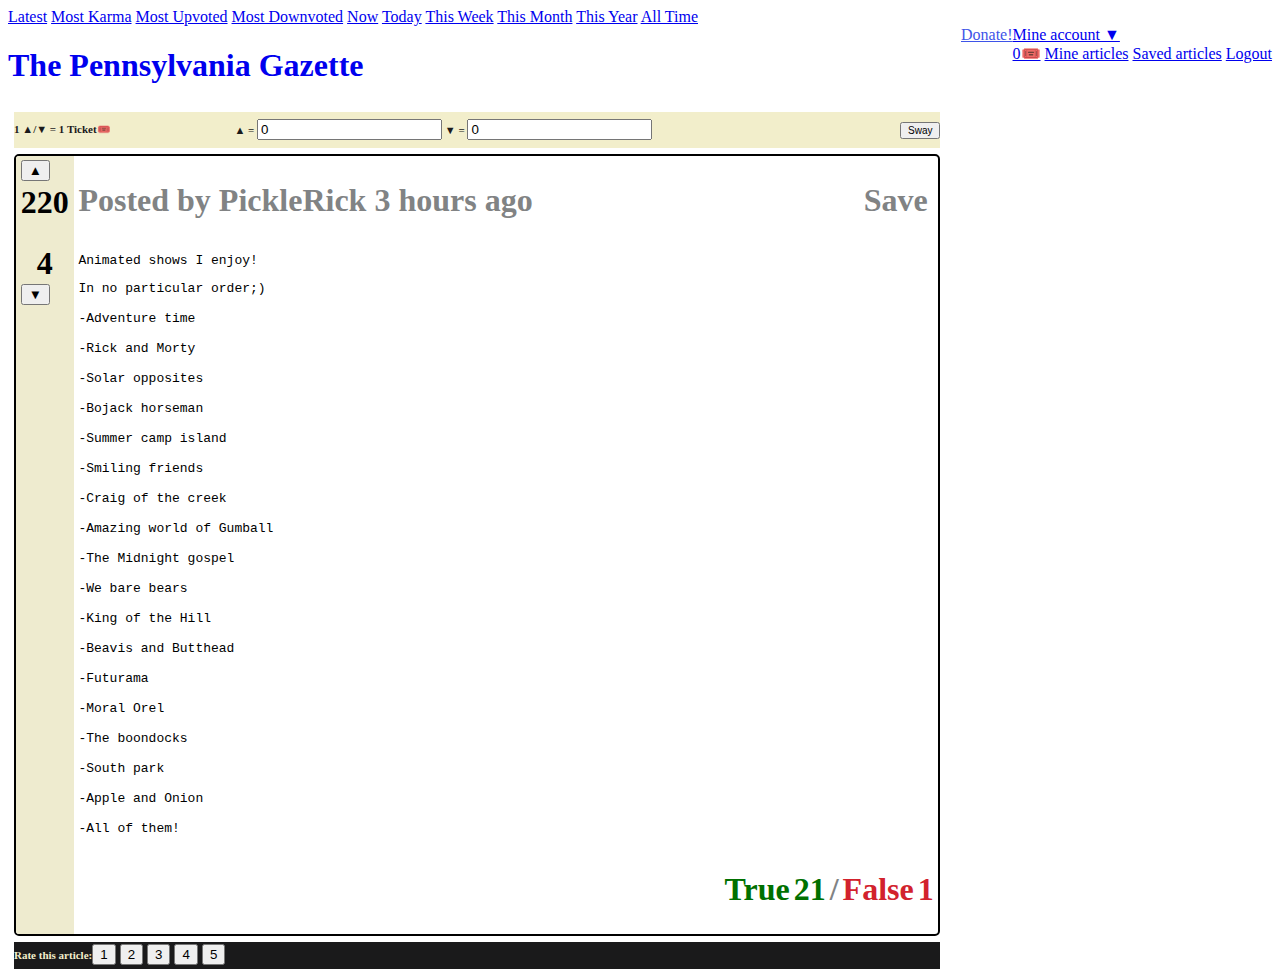
==== ArticlepageGazette.html @ 17eb67d0 "Add files via upload" ====
<!DOCTYPE html>
<!-- saved from url=(0079)http://localhost/thepg/ArticlepageGazette.php?cat=3&sort=4&c=9&start=0&limit=10 -->
<html><head><meta http-equiv="Content-Type" content="text/html; charset=UTF-8">
    <link rel="icon" type="img/x-icon" href="http://localhost/thepg/img/BenjaminFranklin1767.ico">
    <title>Animated shows I enjoy!</title>

    <meta name="viewport" content="width=device-width, initial-scale=1">
    <link href="./ArticlepageGazette_files/style.css" rel="stylesheet" type="text/css">
</head>

<body data-new-gr-c-s-check-loaded="14.1024.0" data-gr-ext-installed="">
    <div class="topnav">
        <div class="dropdown">
            <a href="http://localhost/thepg/ArticlepageGazette.php?cat=3&amp;sort=4&amp;c=9&amp;start=0&amp;limit=10#"></a>
            <div class="dropdown-content">
                <object><a href="http://localhost/thepg/ArticlepageGazette.php?cat=1&amp;sort=4&amp;c=9&amp;start=0&amp;limit=10" "="">Latest</a></object>
                <object><a href="http://localhost/thepg/ArticlepageGazette.php?cat=3&amp;sort=4&amp;c=9&amp;start=0&amp;limit=10" "="">Most Karma</a></object>
                <object><a href="http://localhost/thepg/ArticlepageGazette.php?cat=4&amp;sort=4&amp;c=9&amp;start=0&amp;limit=10" "="">Most Upvoted</a></object>
                <object><a href="http://localhost/thepg/ArticlepageGazette.php?cat=5&amp;sort=4&amp;c=9&amp;start=0&amp;limit=10" "="">Most Downvoted</a></object>
                
                <object><a class="sort" href="http://localhost/thepg/ArticlepageGazette.php?sort=1&amp;cat=3&amp;c=9&amp;start=0&amp;limit=10" "="">Now</a></object>
                <object><a class="sort" href="http://localhost/thepg/ArticlepageGazette.php?sort=2&amp;cat=3&amp;c=9&amp;start=0&amp;limit=10" "="">Today</a></object>
                <object><a class="sort" href="http://localhost/thepg/ArticlepageGazette.php?sort=3&amp;cat=3&amp;c=9&amp;start=0&amp;limit=10" "="">This Week</a></object>
                <object><a class="sort" href="http://localhost/thepg/ArticlepageGazette.php?sort=4&amp;cat=3&amp;c=9&amp;start=0&amp;limit=10" "="">This Month</a></object>
                <object><a class="sort" href="http://localhost/thepg/ArticlepageGazette.php?sort=5&amp;cat=3&amp;c=9&amp;start=0&amp;limit=10" "="">This Year</a></object>
                <object><a class="sort" href="http://localhost/thepg/ArticlepageGazette.php?sort=6&amp;cat=3&amp;c=9&amp;start=0&amp;limit=10" "="">All Time</a></object>
            </div>
        </div>
        <main>

    <div class="dropdown" style="float: right; width: auto;">
        <a href="http://localhost/thepg/ArticlepageGazette.php?cat=3&amp;sort=4&amp;c=9&amp;start=0&amp;limit=10#">Mine account ▼</a>
        <div class="dropdown-content">
            <a href="http://localhost/thepg/BuyTicketsGazette.php">0🎟️</a>
            <a href="http://localhost/thepg/MineaccountGazette.php">Mine articles</a>
            <!-- <a href="MineaccountcommentGazette.php">Mine comments</a> -->
            <!-- <a href="MinesubsGazette.php">Your subscriptions</a> -->
            <a href="http://localhost/thepg/MinesavesGazette.php">Saved articles</a>
            <!--<a href="MinesavescommentGazette.php">Saved comments</a> -->
            <a href="http://localhost/thepg/include/logout.inc.php">Logout</a>
        </div>
    </div>
    
</main>
        <form action="https://www.paypal.com/cgi-bin/webscr" id="iloveyou" method="post" target="_top">
            <input type="hidden" name="cmd" value="_donations">
            <input type="hidden" name="business" value="thepg17760704@gmail.com">
            <input type="hidden" name="item_name" value="Help!?">
            <input type="hidden" name="currency_code" value="USD">
            <a href="http://localhost/thepg/ArticlepageGazette.php?cat=3&amp;sort=4&amp;c=9&amp;start=0&amp;limit=10#" style="float: right; color: #3E54E8;" onclick="document.getElementById(&#39;iloveyou&#39;).submit()">Donate!</a>
        </form>
    </div>

    <nav class="navmain">
        <a href="http://localhost/thepg/index.php" style="text-decoration: none;"><h1 class="title">The Pennsylvania Gazette</h1></a>
    </nav>

    <div id="PostMobileDivDivider" style="display: grid; grid-template-columns: 74% 26%; padding: 0px 6px 0px 6px; grid-gap: 6px;"><div><div><div class="asidebox" style="background-color: #F2eecb; margin-top: 6px;"><form method="post" action="http://localhost/thepg/ArticlepageGazette.php?cat=3&amp;sort=4&amp;c=9&amp;start=0&amp;limit=10">
                <div style="display: grid; grid-template-columns: auto auto auto; align-items: center;">
                    <div>
                        <h1 class="signuptext" style="color: #1A1A1B; font-size: 11px;">1 ▲/▼ = 1 Ticket🎟️</h1>
                    </div>
                    <div>
                        <h1 class="signuptext" style="color: #1A1A1B; font-size: 11px;">
                            <label for="up">▲ =</label>
                            <input class="ticket" type="number" id="up" name="up" value="0">
                            <label for="down">▼ =</label>
                            <input class="ticket" type="number" id="down" name="down" value="0">
                        </h1>
                    </div>
                    <div style="text-align: right;">
                        <button id="sway" name="sway" type="submit" class="voting" style="font-size: 10px; float:none;">Sway</button>
                    </div>
                </div></form></div></div><div><div style="display: grid; grid-template-columns: 1fr 200fr; overflow: hidden; box-sizing: border-box; margin-top: 6px; width: 100%; border: solid 2px; border-radius: 5px;"><div style="background-color: #eeebcf"><div style="padding: 0.30em; display: grid; grid-template-columns: 1fr;"><form method="post" action="http://localhost/thepg/ArticlepageGazette.php?cat=3&amp;sort=4&amp;c=9&amp;start=0&amp;limit=10">
                                        <div class="center">
                                            <button type="submit" name="Upvote" value="Upvote" class="voting">▲</button>
                                        </div>
                                    </form><h1 class="signuptext" style="margin-bottom: 2.01px; margin-top: 3px; text-align: center;">220</h1><h1 class="signuptext" style="margin-bottom: 2.01px; text-align: center;">4</h1><form method="post" action="http://localhost/thepg/ArticlepageGazette.php?cat=3&amp;sort=4&amp;c=9&amp;start=0&amp;limit=10">
                                        <div class="center">
                                            <button type="submit" name="Downvote" value="Downvote" class="voting">▼</button>
                                        </div>
                                    </form></div></div><div><div style="padding: 0.30em; display: grid; grid-template-columns: 1fr;"><div style="display: grid; grid-template-columns: 14fr 1fr;"><h1 class="signuptext" style="color: #818384;">Posted by PickleRick 3 hours ago</h1><div style="display: grid; grid-template-columns: 1fr;"><form method="post" id="Save">
                                            <input type="hidden" name="Save" value="Save">
                                            <a href="http://localhost/thepg/ArticlepageGazette.php?cat=3&amp;sort=4&amp;c=9&amp;start=0&amp;limit=10#" style="float: right; text-decoration: none; padding: 0px 6px 0px 6px;" onclick="document.getElementById(&#39;Save&#39;).submit()"><h1 class="signuptext" style="color: #818384;">Save</h1></a>
                                        </form>
                                <!--    <form action="https://www.paypal.com/cgi-bin/webscr" id="iloveyouto" method="post" target="_top">
                                        <input type="hidden" name="cmd" value="_donations" />
                                        <input type="hidden" name="business" value="bilalhussain5008@gmail.com" />
                                        <input type="hidden" name="item_name" value="Help!?" />
                                        <input type="hidden" name="currency_code" value="USD" />
                                        <a href="#" style="float: right; text-decoration: none; padding: 0px 0px 0px 0px;" onclick="document.getElementById('iloveyouto').submit()"><h1 class='signuptext' style='color:#3E54E8;'>Donate!</h1></a>
                                    </form> -->

                                </div></div><div>

                                <pre class="title">Animated shows I enjoy!</pre>

                                <pre class="post">In no particular order;)

-Adventure time

-Rick and Morty

-Solar opposites

-Bojack horseman

-Summer camp island

-Smiling friends

-Craig of the creek

-Amazing world of Gumball

-The Midnight gospel

-We bare bears

-King of the Hill

-Beavis and Butthead

-Futurama

-Moral Orel

-The boondocks

-South park

-Apple and Onion

-All of them!</pre>

                        </div><div style="display: grid; grid-template-columns: 1fr;"><div style="display: grid; grid-template-columns: 14fr 1fr;"><h1 class="signuptext" style="color: #818384;"></h1><div style="display: grid; grid-template-columns: 1fr 1fr 1fr;"><div style="display: grid; grid-template-columns: 1fr 1fr;"><form method="post" id="SetTrue">
                                                    <input type="hidden" name="SetTrue" value="SetTrue">
                                                    <a href="javascript:window.location.reload();" style="float: right; text-decoration: none; padding: 0px 4px 0px 6px;" onclick="document.getElementById(&#39;SetTrue&#39;).submit()"><h1 class="signuptext" style="color: #007000;">True</h1></a>
                                                </form><h1 class="signuptext" style="color: #007000;">21</h1></div><div><h1 class="signuptext" style="color: #818384; padding: 0px 4px 0px 4px;">/</h1></div><div style="display: grid; grid-template-columns: 1fr 1fr;"><form method="post" id="SetFalse">
                                                    <input type="hidden" name="SetFalse" value="SetFalse">
                                                    <a href="javascript:window.location.reload();" style="float: right; text-decoration: none; padding: 0px 4px 0px 0px;" onclick="document.getElementById(&#39;SetFalse&#39;).submit()"><h1 class="signuptext" style="color: #D2222D;">False</h1></a>
                                                </form><h1 class="signuptext" style="color: #D2222D">1</h1></div></div></div></div></div></div></div></div><div><div class="asidebox" style="background-color: #1A1A1B; margin-top: 6px;"><form method="post" action="http://localhost/thepg/ArticlepageGazette.php?cat=3&amp;sort=4&amp;c=9&amp;start=0&amp;limit=10">
                    <div style="display: grid; grid-template-columns: auto 1fr; align-items: baseline;">
                        <div>
                            <h1 class="signuptext" style="color: #F2eecb; font-size: 11px;">Rate this article:</h1>
                        </div>
                        <div>
                            <button class="borderless" type="submit" name="rate" value="1">1</button>
                            <button class="borderless" type="submit" name="rate" value="2">2</button>
                            <button class="borderless" type="submit" name="rate" value="3">3</button>
                            <button class="borderless" type="submit" name="rate" value="4">4</button>
                            <button class="borderless" type="submit" name="rate" value="5">5</button>
                        </div>
                    </div></form></div></div><div></div><div></div><div><div></div></div></div></div>    


</body><grammarly-desktop-integration data-grammarly-shadow-root="true"></grammarly-desktop-integration></html>
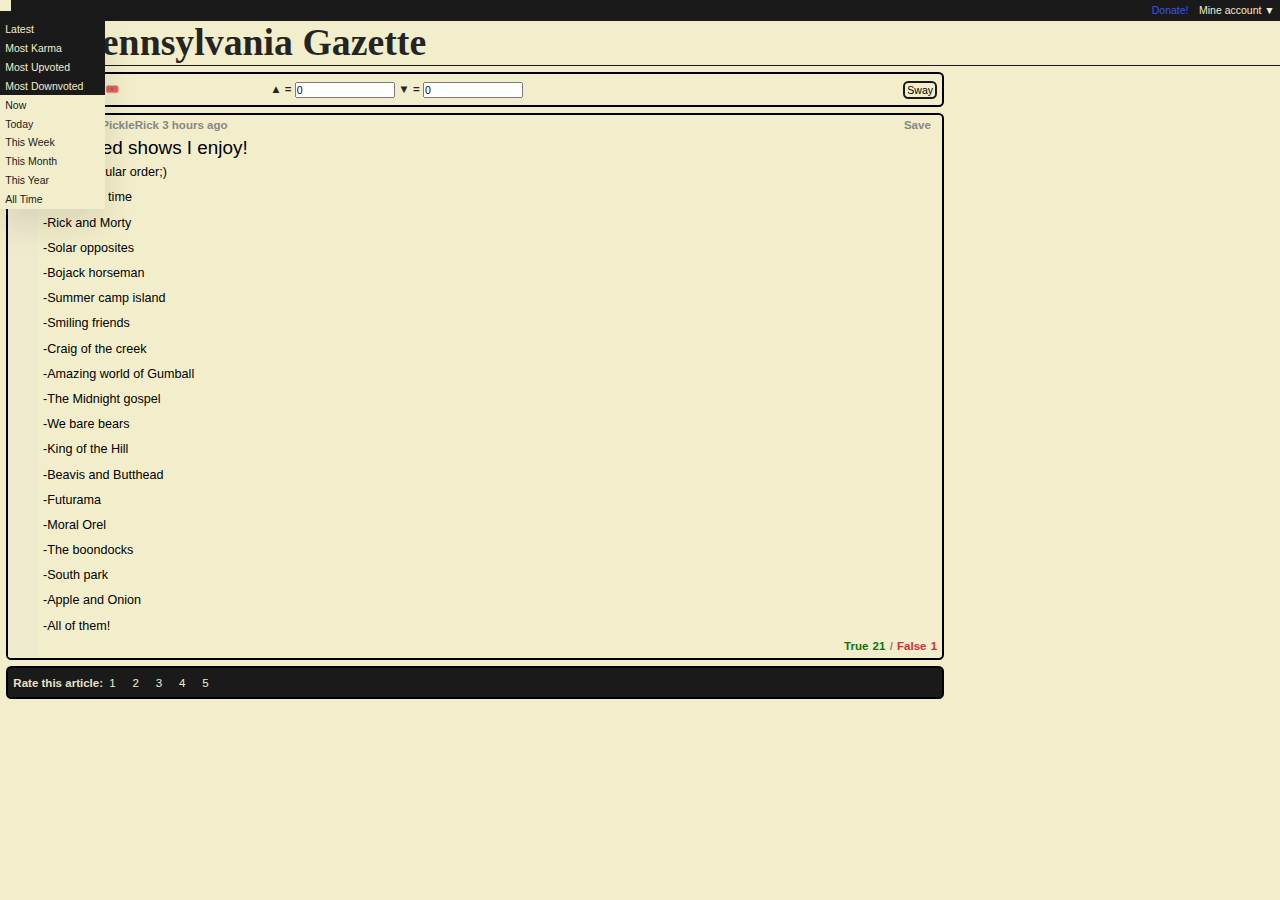
==== commit 2586718a: "Update ArticlepageGazette.html" ====
--- a/ArticlepageGazette.html
+++ b/ArticlepageGazette.html
@@ -5,7 +5,7 @@
     <title>Animated shows I enjoy!</title>
 
     <meta name="viewport" content="width=device-width, initial-scale=1">
-    <link href="./ArticlepageGazette_files/style.css" rel="stylesheet" type="text/css">
+    <link href="./style.css" rel="stylesheet" type="text/css">
 </head>
 
 <body data-new-gr-c-s-check-loaded="14.1024.0" data-gr-ext-installed="">
@@ -154,4 +154,4 @@
                     </div></form></div></div><div></div><div></div><div><div></div></div></div></div>    
 
 
-</body><grammarly-desktop-integration data-grammarly-shadow-root="true"></grammarly-desktop-integration></html>+</body><grammarly-desktop-integration data-grammarly-shadow-root="true"></grammarly-desktop-integration></html>
--- a/style.css
+++ b/style.css
@@ -0,0 +1,472 @@
+/* 
+html5doctor.com Reset Stylesheet
+v1.6.1
+Last Updated: 2010-09-17
+Author: Richard Clark - http://richclarkdesign.com 
+Twitter: @rich_clark
+*/
+
+html, body, div, span, object, iframe,
+h1, h2, h3, h4, h5, h6, p, blockquote, h1,
+abbr, address, cite, code,
+del, dfn, em, img, ins, kbd, q, samp,
+small, strong, sub, sup, var,
+b, i,
+dl, dt, dd, ol, ul, li,
+fieldset, form, label, legend,
+table, caption, tbody, tfoot, thead, tr, th, td,
+article, aside, canvas, details, figcaption, figure, 
+footer, header, hgroup, menu, nav, section, summary,
+time, mark, audio, video {
+    margin:0;
+    padding:0;
+    border:0;
+    outline:0;
+    font-size:100%;
+    vertical-align:baseline;
+    background:transparent;
+}
+
+body {
+    line-height:1;
+}
+
+* {
+    margin: 0px;
+    padding: 0px;
+}
+
+article,aside,details,figcaption,figure,
+footer,header,hgroup,menu,nav,section { 
+    display:block;
+}
+
+nav ul {
+    list-style:none;
+}
+
+blockquote, q {
+    quotes:none;
+}
+
+blockquote:before, blockquote:after,
+q:before, q:after {
+    content:'';
+    content:none;
+}
+
+a {
+    margin:0;
+    padding:0;
+    font-size:100%;
+    vertical-align:baseline;
+    background:transparent;
+}
+
+textarea {
+    line-height: 1.2;
+    font-size: 11px;
+}
+
+/* scrollbar */
+
+/* width */
+::-webkit-scrollbar {
+    width: 10px;
+    height: 10px;
+}
+  
+/* Track */
+::-webkit-scrollbar-track {
+    background: #f1f1f1; 
+}
+   
+/* Handle */
+::-webkit-scrollbar-thumb {
+    background: #888; 
+}
+  
+/* Handle on hover */
+::-webkit-scrollbar-thumb:hover {
+    background: #1A1A1B; 
+}
+
+/* change colours to suit your needs */
+mark {
+    background-color:#F2eecb;
+    color:#1A1A1B; 
+    font-style:italic;
+    font-weight:bold;
+}
+
+del {
+    text-decoration: line-through;
+}
+
+abbr[title], dfn[title] {
+    border-bottom:1px dotted;
+    cursor:help;
+}
+
+table {
+    border-collapse:collapse;
+    border-spacing:0;
+}
+
+/* change border colour to suit your needs */
+hr {
+    display:block;
+    height:1px;
+    border:0;   
+    border-top:1px solid #F2eecb;
+    margin:1em 0;
+    padding:0;
+}
+
+input, select {
+    vertical-align:middle;
+}
+
+/* My Code */
+
+body {
+    zoom: 105%;
+    background-color: #F2eecb;
+}
+
+.center {
+    display: flex;
+    justify-content: center;
+    align-items: center;
+}
+
+nav.navmain {
+    overflow: hidden;
+    position: relative;
+    background-color: #F2eecb;
+    width: 100%;
+    height: auto;
+    border-bottom: 1.5px solid #1A1A1B;
+}
+
+div.logbox {
+    float: left;
+    border-radius: 5px;
+    border: solid 2px;
+    margin-top: 6px;
+    padding: 6px;
+    width: 100%;
+    box-sizing: border-box;
+}
+
+/*Only used in Logpage and Signpage*/
+
+@media only screen and (max-width: 826px) {
+    #LogSignpageMobileDivDivider {
+        grid-template-columns: 100% !important;
+    }
+}
+
+/* */
+
+div.asidebox {
+    right: 6px;
+    border-radius: 5px;
+    border: solid 2px;
+    padding: 6px 0.30em 6px 0.30em;
+    width: 100%;
+    box-sizing: border-box;
+}
+
+.articlebox {
+    overflow: hidden; 
+    margin-top: 6px; 
+    width: 71.5%; 
+    box-sizing: border-box; 
+    height: auto; 
+    margin-left: 6px; 
+    padding: 6px; 
+    padding-bottom: 2px; 
+    border: solid 2px; 
+    border-radius: 3px;
+}
+
+section.section {
+    width: 75%;
+    height: auto;
+    float: left;
+    position: relative;
+}
+
+h1.title {
+    font-family: caslon ;
+    font-size: 36px;
+    opacity: 0.95;
+    color: #1A1A1B; 
+
+    float: left;
+    padding: 3px 6px 3px 6px;
+}
+
+h1.signuptext {
+    font-family: sans-serif;
+    font-size: 11px;
+    opacity: 0.95;
+}
+
+label.signuptext {
+    font-family: sans-serif;
+    font-size: 6px;
+    opacity: 0.95;
+}
+
+input.report {
+    vertical-align: bottom;
+}
+
+button.button {
+    background-color: #F2eecb;
+    font-family: sans-serif;
+    font-size: 11px;
+    border-color: #1A1A1B;
+    border-style: solid;
+    float: right;
+    border-radius: 5px;
+    cursor: pointer;
+
+    padding: 1px 5px 1px 5px;
+}
+
+button.post {
+    background-color: #F2eecb;
+    font-family: sans-serif;
+    font-size: 11px;
+    border-color: #1A1A1B;
+    border-style: solid;
+    float: right;
+    border-radius: 5px;
+    cursor: pointer;
+    width: fit-content;
+
+    padding: 1px 5px 1px 5px;
+}
+
+button.vote {
+    background-color: #F2eecb; 
+    font-family: sans-serif;
+    float: left;
+    font-size: 11px;
+    border-style: solid;
+    border-radius: 5px;
+    border-color: #1A1A1B;
+    cursor: pointer;
+    width: fit-content;
+
+    padding: 1px 5px 1px 5px;
+}
+
+button.voting {
+    background-color: #F2eecb; 
+    font-family: sans-serif;
+    float: left;
+    font-size: 11px;
+    border-style: solid;
+    border-radius: 5px;
+    border-color: #1A1A1B;
+    cursor: pointer;
+    width: fit-content;
+
+    padding: 1px 2px 1px 2px;
+}
+
+button.subs {
+    background-color: #F2eecb; 
+    font-family: sans-serif;
+    float: right;
+    font-size: 11px;
+    border-style: solid;
+    border-radius: 5px;
+    border-color: #1A1A1B;
+    cursor: pointer;
+
+    padding: 1px 5px 1px 5px;
+}
+
+button.borderless {
+    border: none;
+    background-color: inherit;
+    color: #F2eecb; 
+    padding: 0px 6px 0px 6px;
+    font-size: 11px;
+    cursor: pointer;
+    display: inline-block;
+}
+
+button.astext {
+    font-family: sans-serif;
+    font-size: 11px;
+    font-weight: bold;
+    opacity: 0.95;
+    background: 0;
+    border: 0;
+    margin: 0;
+    padding: 0;
+    cursor: pointer;
+}
+
+input.ticket {
+    width: 20%;
+    font-size: 10px;
+}
+
+input.logright {
+    width: 100%;
+    box-sizing: border-box;
+    font-size: 18px;
+}
+
+/* For more compatability with database */
+
+pre.title{
+    font-family: sans-serif;
+    font-size: 18px;
+    white-space: pre-wrap;
+
+    margin-top: 0.35em;
+    margin-bottom: 0.35em;
+}
+
+pre.post{
+    font-family: sans-serif;
+    font-size: 12px;
+    white-space: pre-wrap;
+
+    margin-top: 0.70em;
+    margin-bottom: 0.70em;
+}
+
+pre.comment{
+    font-family: sans-serif;
+    font-size: 12px;
+    white-space: pre-wrap;
+
+    margin-top: 0.70em;
+    margin-bottom: 0.70em;
+}
+
+/* Mobile sizing on div */
+/* index.php */
+
+@media only screen and (max-width: 850px) {
+    #HomepageMobileDivDivider {
+        grid-template-columns: 100% 0% !important;
+    }
+}
+
+@media only screen and (max-width: 850px) {
+    #HomepageMobileDiv {
+        display: none !important;
+    }
+}
+
+/*index.php mobile version of PostButton and Benjamin*/
+
+@media only screen and (min-width: 850px) {
+    #HomepageMobileMiddleLayout {
+        display: none;
+    }
+}
+
+@media only screen and (max-width: 850px) {
+    #HomepageMobileMiddleLayout {
+        display: grid ;
+        grid-template-columns: 1fr;
+    }
+}
+
+/* Mobile sizing on posts */
+
+@media only screen and (max-width: 850px) {
+    #PostMobileDivDivider {
+        grid-template-columns: 100% 0% !important;
+    }
+}
+
+/* Code */
+/* Dropdown */
+.topnav {
+    overflow: hidden;
+    background-color: #1A1A1B;
+}
+
+/* Displayed */
+.dropdown-content {
+    display: none;
+    position: absolute;
+    color: #F2eecb;
+    background-color: #1A1A1B;
+    margin-top: 19px;    
+    min-width: 100px;
+    box-shadow: 0px 16px 32px 0px rgba(0,0,0,0.1);
+    z-index: 1;
+}
+
+.topnav a {
+    font-family: sans-serif;
+    font-size: 10px;
+    padding: 5px;
+    text-decoration: none;
+    text-align: center;
+    float: left;
+    color: #F2eecb;
+}
+
+.topnav a:hover {
+    background-color: #F2eecb;
+    color: #1A1A1B;
+}
+
+/* Droped */
+.dropdown-content a {
+    font-family: sans-serif;
+    font-size: 10px;
+    float: none;
+    color: #F2eecb;
+    background-color: #1A1A1B;
+    padding: 4px 5px 4px 5px;
+    text-decoration: none;
+    display: block;
+    text-align: left;
+}
+
+.dropdown-content a.sort {
+    font-family: sans-serif;
+    font-size: 10px;
+    float: none;
+    color: #1A1A1B;
+    background-color: #F2eecb; 
+    padding: 4px 5px 4px 5px;
+    text-decoration: none;
+    display: block;
+    text-align: left;
+}
+
+.dropdown-content a:hover {
+    background-color: #F2eecb;
+    color: #1A1A1B;
+}
+
+.dropdown-content a.sort:hover {
+    background-color: #1A1A1B !important;
+    color: #F2eecb !important;
+}
+
+/* Drop function */
+.dropdown:hover .dropdown-content {
+    display: block;
+    background-color: #F2eecb;
+    color: #1A1A1B;
+}
+
+/* Code */
+/* Dropdown Report */